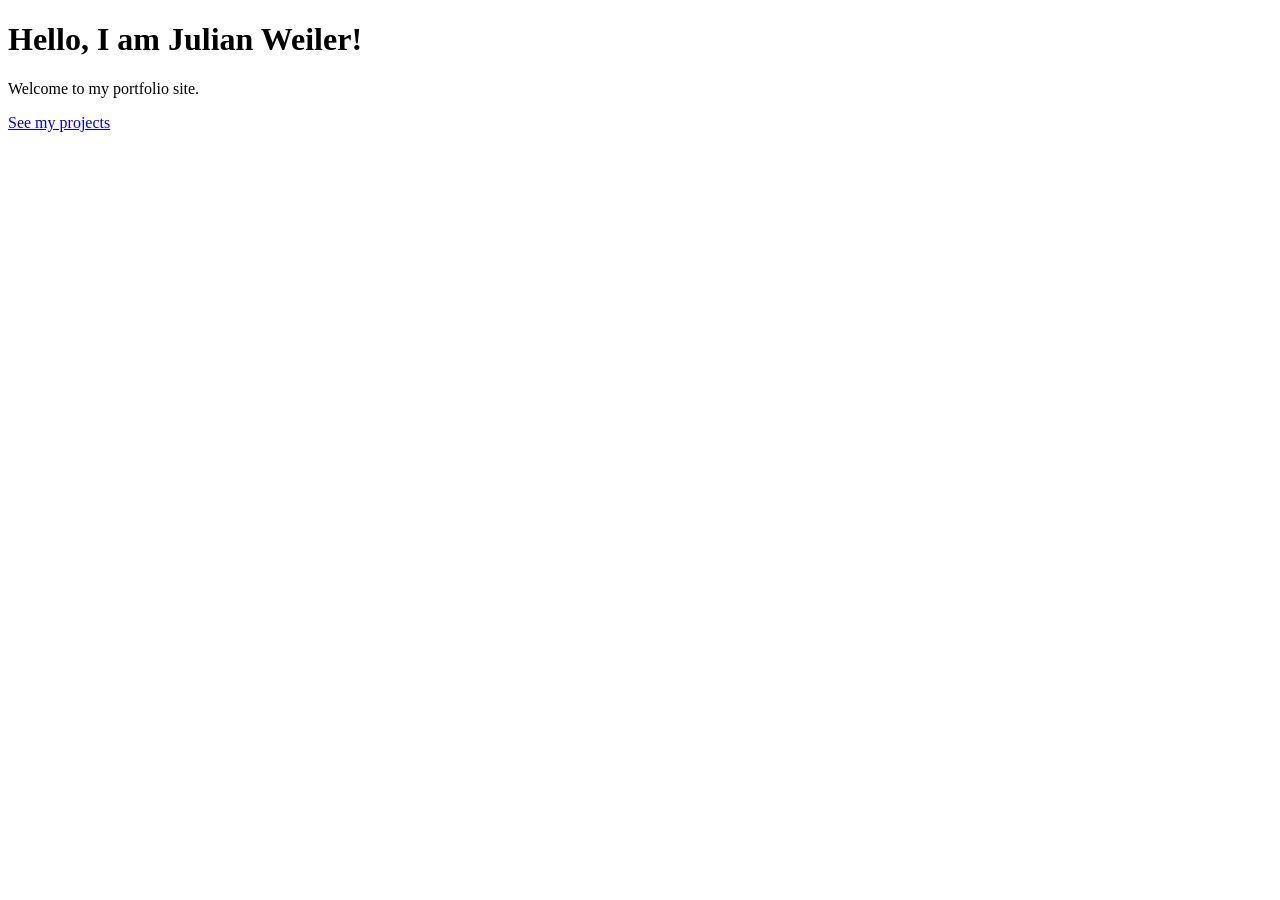
==== index.html @ f095ee5f "first commit" ====
<!DOCTYPE html>
<html>
<head>
    <meta charset="UTF-8">
    <title>My Portfolio</title>
</head>
<body>
    <h1>Hello, I am Julian Weiler!</h1>
    <p>Welcome to my portfolio site.</p>
    <a href="projects.html">See my projects</a>
</body>
</html>
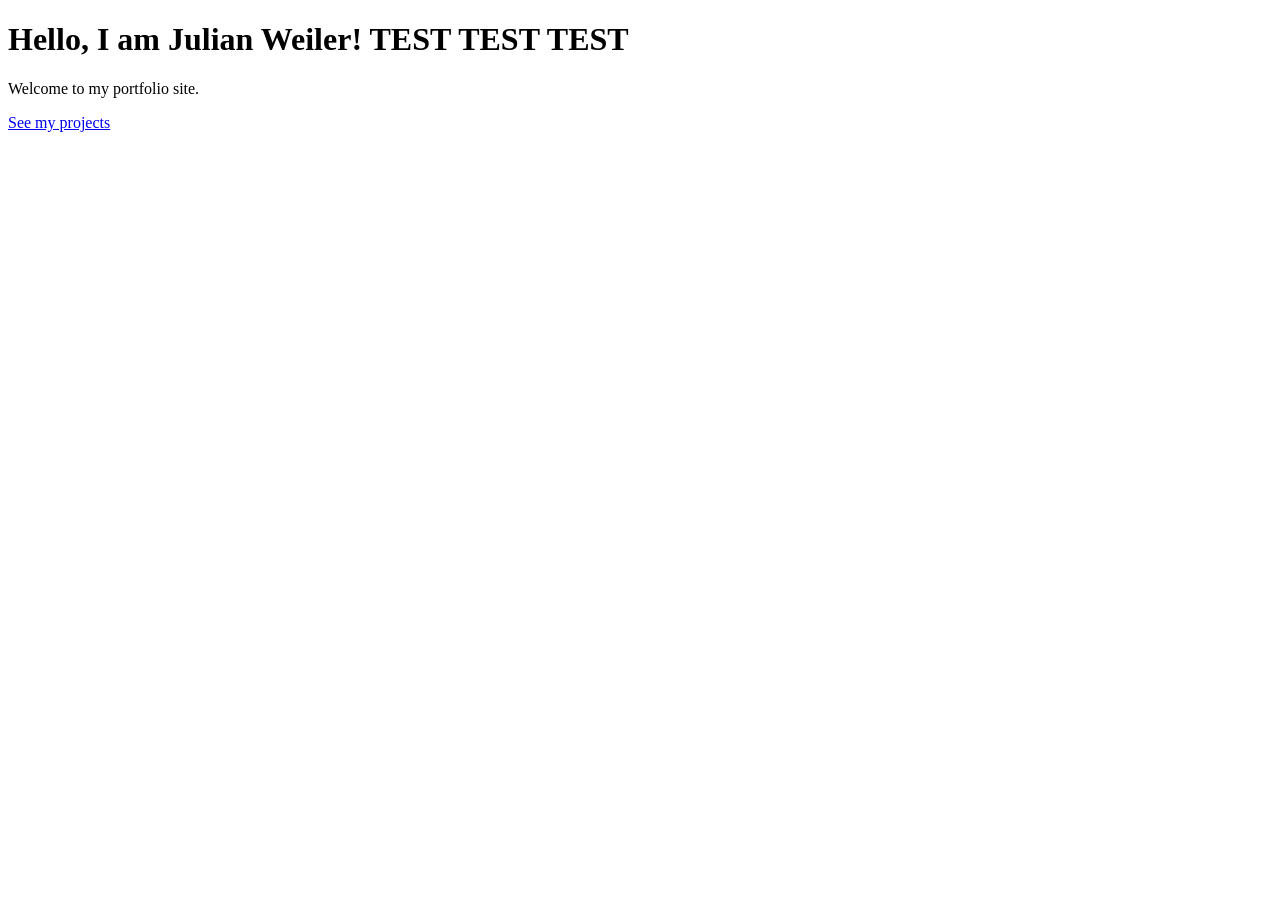
==== commit 75772909: "Test commit" ====
--- a/index.html
+++ b/index.html
@@ -5,7 +5,7 @@
     <title>My Portfolio</title>
 </head>
 <body>
-    <h1>Hello, I am Julian Weiler!</h1>
+    <h1>Hello, I am Julian Weiler! TEST TEST TEST</h1>
     <p>Welcome to my portfolio site.</p>
     <a href="projects.html">See my projects</a>
 </body>
